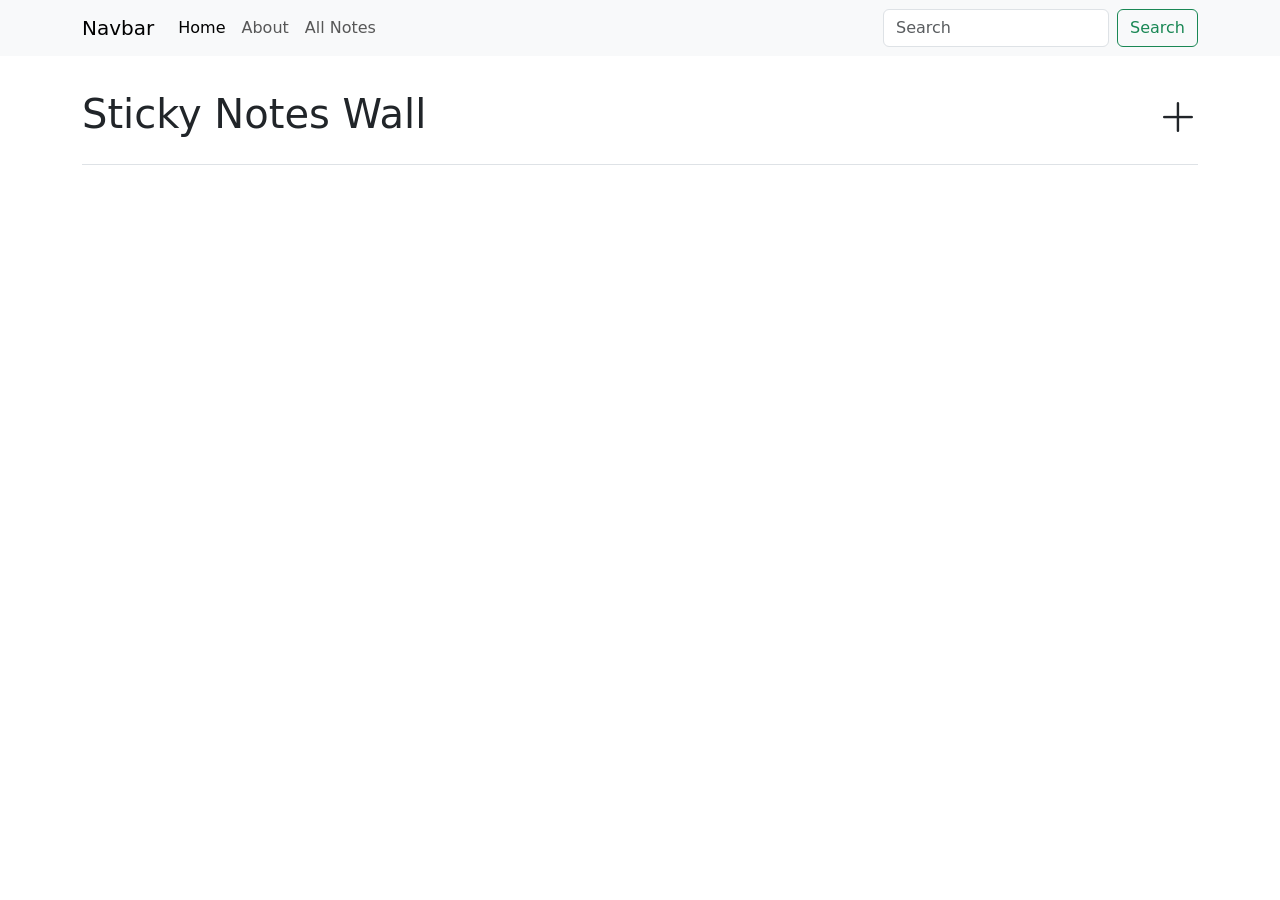
==== index.html @ 3e9e32a7 "first commit" ====
<!doctype html>
<html lang="en">

<head>
    <meta charset="utf-8">
    <meta name="viewport" content="width=device-width, initial-scale=1">
    <title>sticky notes</title>
    <link href="https://cdn.jsdelivr.net/npm/bootstrap@5.3.8/dist/css/bootstrap.min.css" rel="stylesheet"
        integrity="sha384-sRIl4kxILFvY47J16cr9ZwB07vP4J8+LH7qKQnuqkuIAvNWLzeN8tE5YBujZqJLB" crossorigin="anonymous">
    <link rel="stylesheet" href="https://cdn.jsdelivr.net/npm/bootstrap-icons@1.13.1/font/bootstrap-icons.min.css">
    <link rel="stylesheet" href="styles.css">
</head>

<body>


    <nav class="navbar navbar-expand-lg bg-body-tertiary">
        <div class="container">
            <a class="navbar-brand" href="#">Navbar</a>
            <button class="navbar-toggler" type="button" data-bs-toggle="collapse"
                data-bs-target="#navbarSupportedContent" aria-controls="navbarSupportedContent" aria-expanded="false"
                aria-label="Toggle navigation">
                <span class="navbar-toggler-icon"></span>
            </button>
            <div class="collapse navbar-collapse" id="navbarSupportedContent">
                <ul class="navbar-nav me-auto mb-2 mb-lg-0">
                    <li class="nav-item">
                        <a class="nav-link active" aria-current="page" href="#">Home</a>
                    </li>
                    <li class="nav-item">
                        <a class="nav-link" href="#">About</a>
                    </li>
                    <li class="nav-item">
                        <a class="nav-link" href="#">All Notes</a>
                    </li>
                </ul>
                <form class="d-flex" role="search">
                    <input class="form-control me-2" type="search" placeholder="Search" aria-label="Search" />
                    <button class="btn btn-outline-success" type="submit">Search</button>
                </form>
            </div>
        </div>
    </nav>


    <div class="container">

        <div class="d-flex justify-content-between align-items-center border-bottom py-3 my-3">
            <h1>Sticky Notes Wall</h1>
            <span class="addNoteBtn" data-bs-toggle="modal" data-bs-target="#sticyNoteForm"><i
                    class="bi bi-plus-lg fs-1"></i></span>
        </div>

        <div class="row" id="notesRow"></div>
    </div>

    <!-- Modal -->
    <div class="modal fade" id="sticyNoteForm" tabindex="-1" aria-labelledby="sticyNoteFormLabel" aria-hidden="true">
        <div class="modal-dialog">
            <div class="modal-content">
                <div class="modal-header">
                    <h1 class="modal-title fs-5" id="sticyNoteFormLabel">Sticky Note Form</h1>
                    <button type="button" class="btn-close" data-bs-dismiss="modal" aria-label="Close"></button>
                </div>
                <div class="modal-body">
                    <form action="#">
                        <div class="mb-3">
                            <label for="noteTitle" class="form-label">Note Title</label>
                            <input type="text" class="form-control" id="noteTitle" placeholder="Write Note Title">
                        </div>
                        <div class="mb-3">
                            <label for="noteDesc" class="form-label">Note Description</label>
                            <textarea class="form-control" id="noteDesc" rows="3"></textarea>
                        </div>
                    </form>
                </div>
                <div class="modal-footer">
                    <button type="button" class="btn btn-secondary" data-bs-dismiss="modal">Close</button>
                    <button type="button" class="btn btn-primary createNoteBtn">Create Note</button>
                </div>
            </div>
        </div>
    </div>




    <script src="https://code.jquery.com/jquery-3.7.1.js"
        integrity="sha256-eKhayi8LEQwp4NKxN+CfCh+3qOVUtJn3QNZ0TciWLP4=" crossorigin="anonymous"></script>
    <script src="https://cdn.jsdelivr.net/npm/bootstrap@5.3.8/dist/js/bootstrap.bundle.min.js"
        integrity="sha384-FKyoEForCGlyvwx9Hj09JcYn3nv7wiPVlz7YYwJrWVcXK/BmnVDxM+D2scQbITxI"
        crossorigin="anonymous"></script>

    <script>

        $(document).ready(function () {

            $(".createNoteBtn").on("click", function () {

                // get input values
                let noteTitle = $("#noteTitle").val();
                let noteDesc = $("#noteDesc").val();

                if (noteTitle != "" && noteDesc != "") {

                    // creating note html
                    let noteHtml = `
                        <div class="col-md-3 my-3">
                            <div class="card border-0 shadow-sm sticyNote">
                                <div class="card-body">
                                <h5 class="card-title">${noteTitle}</h5>
                                <p class="card-text">${noteDesc}</p>
                                <a href="#" class="btn btn-danger btn-sm">delete</a>
                                </div>
                            </div>
                        </div>
                    `;

                    // appending child
                    $("#notesRow").append(noteHtml);

                    // empty inputs
                    $("#noteTitle").val("");
                    $("#noteDesc").val("");

                    // close modal
                    $('#sticyNoteForm').modal('hide');


                }

            });



        });


    </script>
</body>

</html>
---- styles.css ----
.addNoteBtn {
    cursor: pointer;
}
.sticyNote {
    background-color: gold;
}
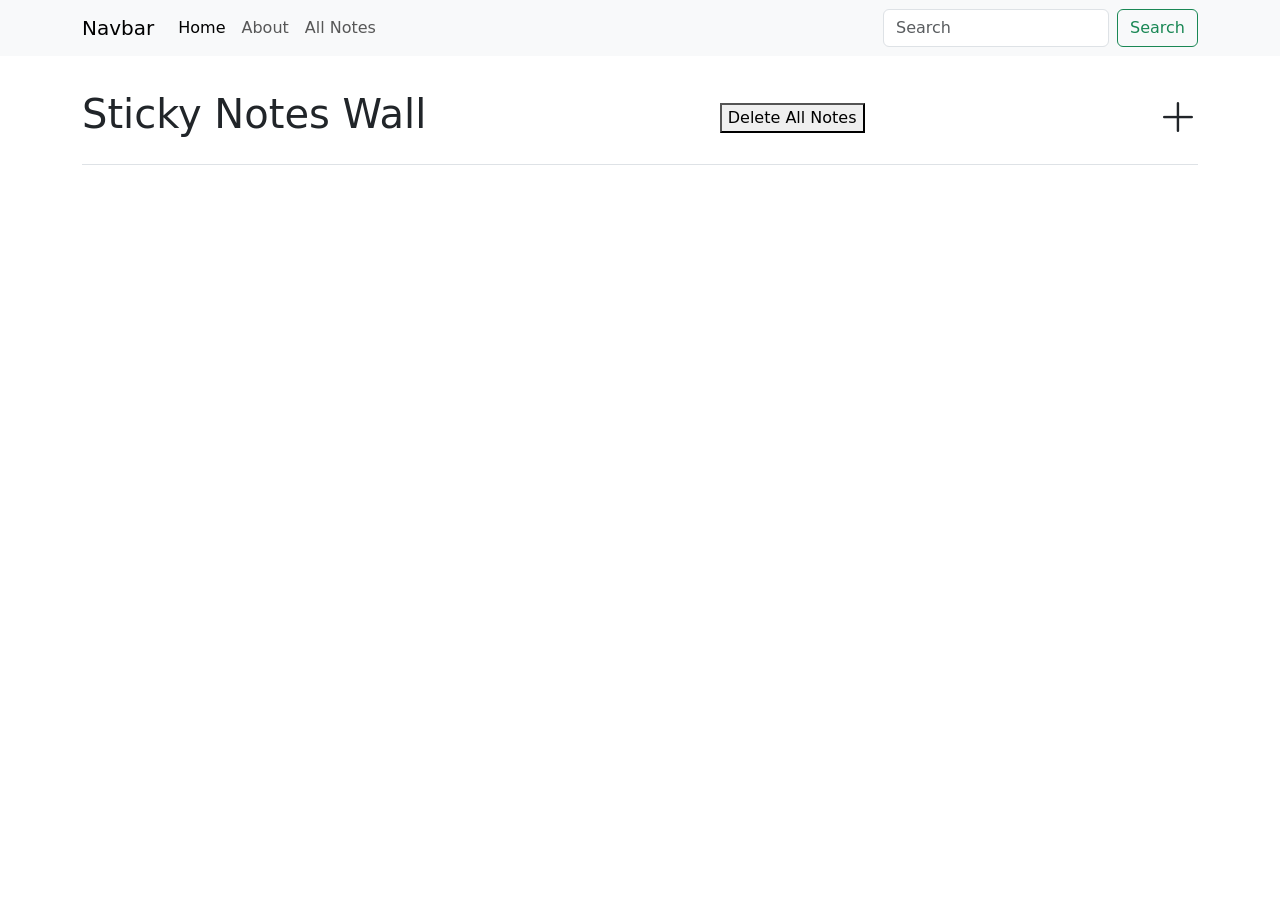
==== commit 2281ec8c: "part 2" ====
--- a/index.html
+++ b/index.html
@@ -47,6 +47,7 @@
 
         <div class="d-flex justify-content-between align-items-center border-bottom py-3 my-3">
             <h1>Sticky Notes Wall</h1>
+            <button id="deleteAll">Delete All Notes</button>
             <span class="addNoteBtn" data-bs-toggle="modal" data-bs-target="#sticyNoteForm"><i
                     class="bi bi-plus-lg fs-1"></i></span>
         </div>
@@ -95,6 +96,15 @@
 
         $(document).ready(function () {
 
+
+            //set old data
+            let oldData = localStorage.getItem("notes");
+
+            console.log(oldData)
+            $("#notesRow").html(oldData);
+
+
+            // create sticky note
             $(".createNoteBtn").on("click", function () {
 
                 // get input values
@@ -105,12 +115,12 @@
 
                     // creating note html
                     let noteHtml = `
-                        <div class="col-md-3 my-3">
+                        <div class="col-md-3 my-3 stickyParent">
                             <div class="card border-0 shadow-sm sticyNote">
                                 <div class="card-body">
                                 <h5 class="card-title">${noteTitle}</h5>
                                 <p class="card-text">${noteDesc}</p>
-                                <a href="#" class="btn btn-danger btn-sm">delete</a>
+                                <a href="#" class="btn btn-danger btn-sm delNoteBtn">delete</a>
                                 </div>
                             </div>
                         </div>
@@ -119,6 +129,9 @@
                     // appending child
                     $("#notesRow").append(noteHtml);
 
+                    // store in local storage
+                    localStorage.setItem("notes", $("#notesRow").html() )
+
                     // empty inputs
                     $("#noteTitle").val("");
                     $("#noteDesc").val("");
@@ -126,10 +139,23 @@
                     // close modal
                     $('#sticyNoteForm').modal('hide');
 
-
                 }
 
             });
+
+
+            // delete sticky note
+            $(document).on("click", ".delNoteBtn", function(){
+
+                 $(this).closest(".stickyParent").remove();
+
+            });
+
+
+            $("#deleteAll").on("click", function(){
+                localStorage.clear();
+                window.location.reload();
+            })
 
 
 
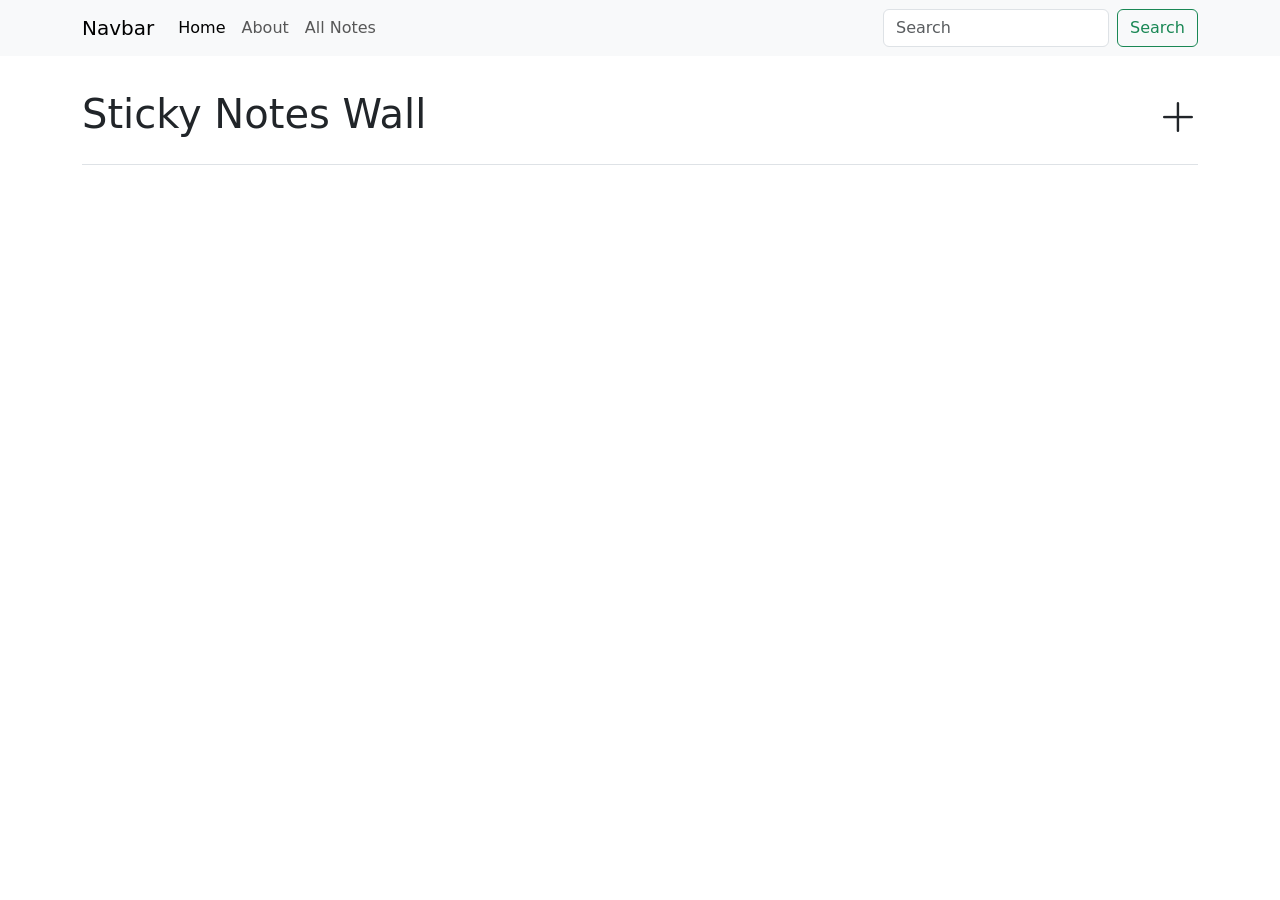
==== commit 2b881d0e: "update" ====
--- a/index.html
+++ b/index.html
@@ -47,7 +47,6 @@
 
         <div class="d-flex justify-content-between align-items-center border-bottom py-3 my-3">
             <h1>Sticky Notes Wall</h1>
-            <button id="deleteAll">Delete All Notes</button>
             <span class="addNoteBtn" data-bs-toggle="modal" data-bs-target="#sticyNoteForm"><i
                     class="bi bi-plus-lg fs-1"></i></span>
         </div>
@@ -96,12 +95,19 @@
 
         $(document).ready(function () {
 
+            //get localStorage saved data
+            let notesString = localStorage.getItem("notes");
+            //  console.log('at load', notesString);
 
-            //set old data
-            let oldData = localStorage.getItem("notes");
+            let notes = []; // single source of truth
+            if (notesString !== null) {
+                notes = JSON.parse(notesString);
+            }
 
-            console.log(oldData)
-            $("#notesRow").html(oldData);
+            // show on first load of application
+            displayNotes();
+
+            // console.log('at load', notes);
 
 
             // create sticky note
@@ -111,15 +117,44 @@
                 let noteTitle = $("#noteTitle").val();
                 let noteDesc = $("#noteDesc").val();
 
-                if (noteTitle != "" && noteDesc != "") {
+                let notesObj = {
+                    id: Date.now(),
+                    title: noteTitle,
+                    desc: noteDesc
+                }
+                console.log(notesObj);
 
-                    // creating note html
+                notes.push(notesObj);
+
+                // save data into localStorage
+                localStorage.setItem("notes", JSON.stringify(notes));
+
+                // display notes
+                displayNotes();
+
+            });
+
+
+            // delete sticky note
+            $(document).on("click", ".delNoteBtn", function () {
+
+                $(this).closest(".stickyParent").remove();
+
+            });
+
+
+            // display notes
+            function displayNotes() {
+
+                $("#notesRow").html("");
+
+                notes.forEach(function (note) {
                     let noteHtml = `
                         <div class="col-md-3 my-3 stickyParent">
                             <div class="card border-0 shadow-sm sticyNote">
                                 <div class="card-body">
-                                <h5 class="card-title">${noteTitle}</h5>
-                                <p class="card-text">${noteDesc}</p>
+                                <h5 class="card-title">${note.title}</h5>
+                                <p class="card-text">${note.desc}</p>
                                 <a href="#" class="btn btn-danger btn-sm delNoteBtn">delete</a>
                                 </div>
                             </div>
@@ -129,33 +164,17 @@
                     // appending child
                     $("#notesRow").append(noteHtml);
 
-                    // store in local storage
-                    localStorage.setItem("notes", $("#notesRow").html() )
-
-                    // empty inputs
-                    $("#noteTitle").val("");
-                    $("#noteDesc").val("");
-
-                    // close modal
-                    $('#sticyNoteForm').modal('hide');
-
-                }
-
-            });
+                });
 
 
-            // delete sticky note
-            $(document).on("click", ".delNoteBtn", function(){
+                // empty inputs
+                $("#noteTitle").val("");
+                $("#noteDesc").val("");
 
-                 $(this).closest(".stickyParent").remove();
+                // close modal
+                $('#sticyNoteForm').modal('hide');
+            }
 
-            });
-
-
-            $("#deleteAll").on("click", function(){
-                localStorage.clear();
-                window.location.reload();
-            })
 
 
 
